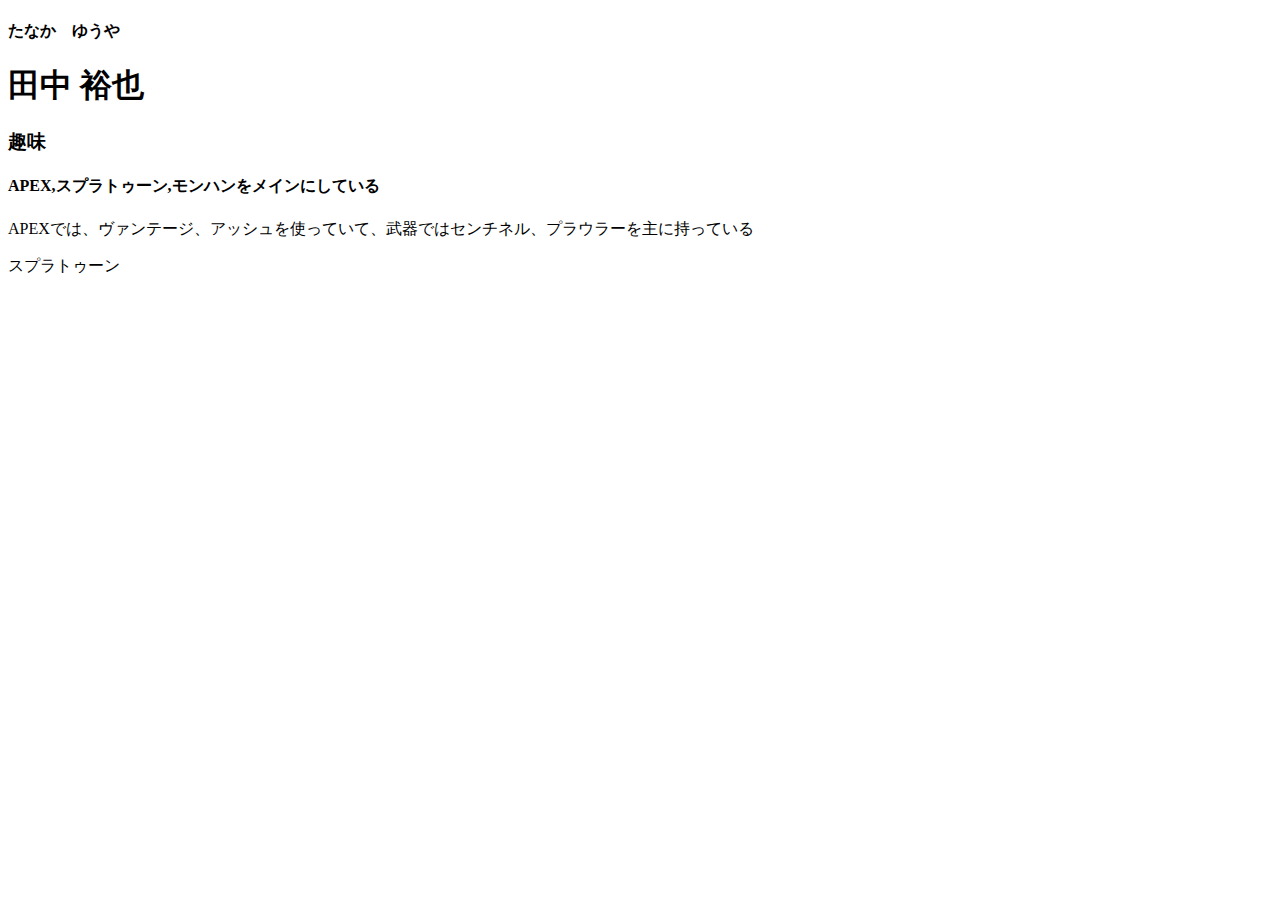
==== about/index.html @ 7646f637 "Create index.html" ====
<!DOCTYPE html>
<html lang="ja">
<head>
    <meta charset="UTF-8">
    <meta name="viewport" content="width=device-width, initial-scale=1.0">

    <title>Document</title>
</head>
<body>
    <h4>たなか　ゆうや</h4>
    <h1>田中 裕也</h1>
    <h3>趣味</h3>
    <h4>APEX,スプラトゥーン,モンハンをメインにしている</h4>
    <p>APEXでは、ヴァンテージ、アッシュを使っていて、武器ではセンチネル、プラウラーを主に持っている
    </p>
    <p>スプラトゥーン</p>
</body>
</html>
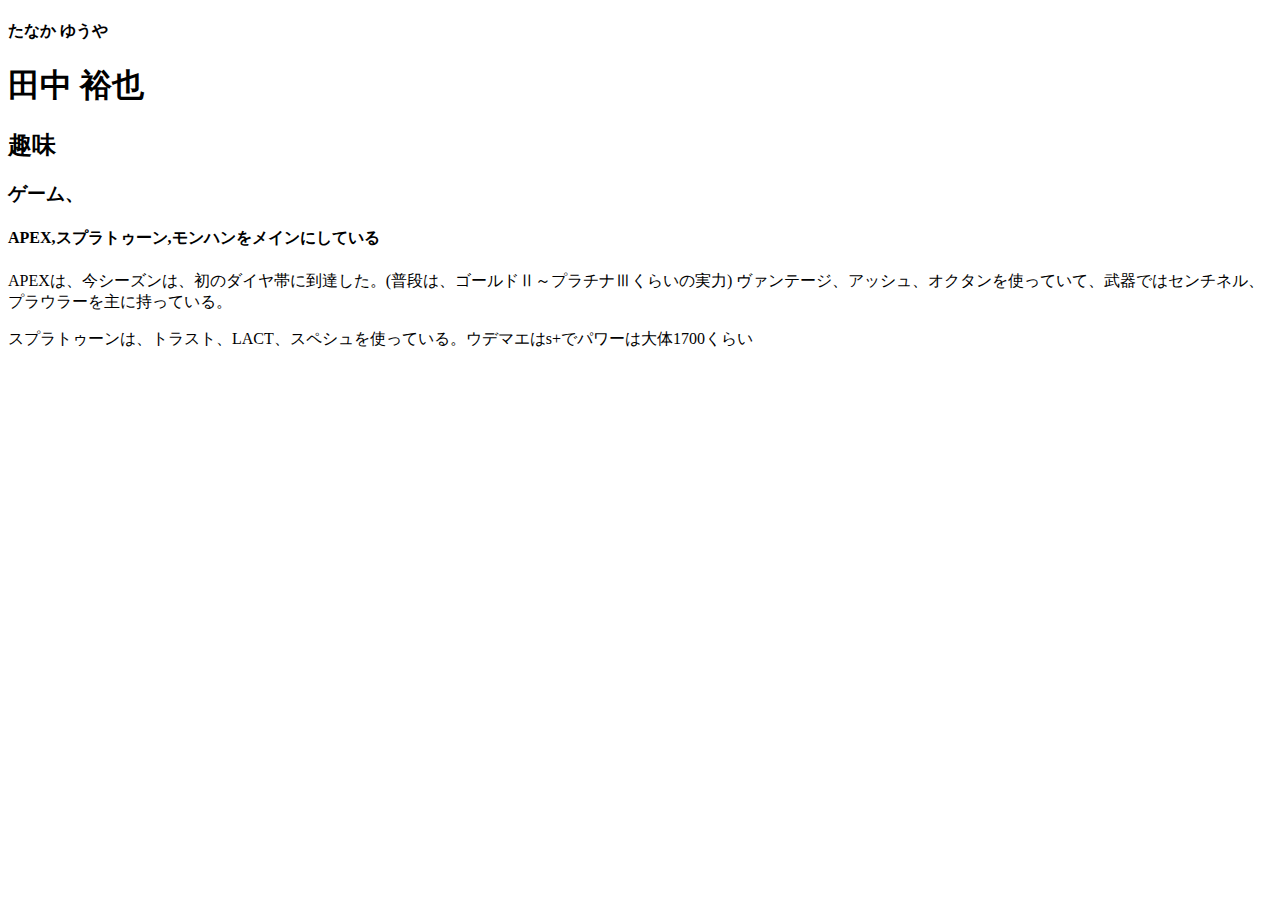
==== commit 6b92fd28: "Update index.html" ====
--- a/about/index.html
+++ b/about/index.html
@@ -4,15 +4,18 @@
     <meta charset="UTF-8">
     <meta name="viewport" content="width=device-width, initial-scale=1.0">
 
-    <title>Document</title>
+    <title>自己紹介</title>
 </head>
 <body>
-    <h4>たなか　ゆうや</h4>
+    <h4>たなか ゆうや</h4>
     <h1>田中 裕也</h1>
-    <h3>趣味</h3>
+    <h2>趣味</h2>
+    <h3>ゲーム、</h3>
     <h4>APEX,スプラトゥーン,モンハンをメインにしている</h4>
-    <p>APEXでは、ヴァンテージ、アッシュを使っていて、武器ではセンチネル、プラウラーを主に持っている
+    <p>APEXは、今シーズンは、初のダイヤ帯に到達した。(普段は、ゴールドⅡ～プラチナⅢくらいの実力)
+        ヴァンテージ、アッシュ、オクタンを使っていて、武器ではセンチネル、プラウラーを主に持っている。
     </p>
-    <p>スプラトゥーン</p>
+    <p>スプラトゥーンは、トラスト、LACT、スペシュを使っている。ウデマエはs+でパワーは大体1700くらい</p>
+
 </body>
 </html>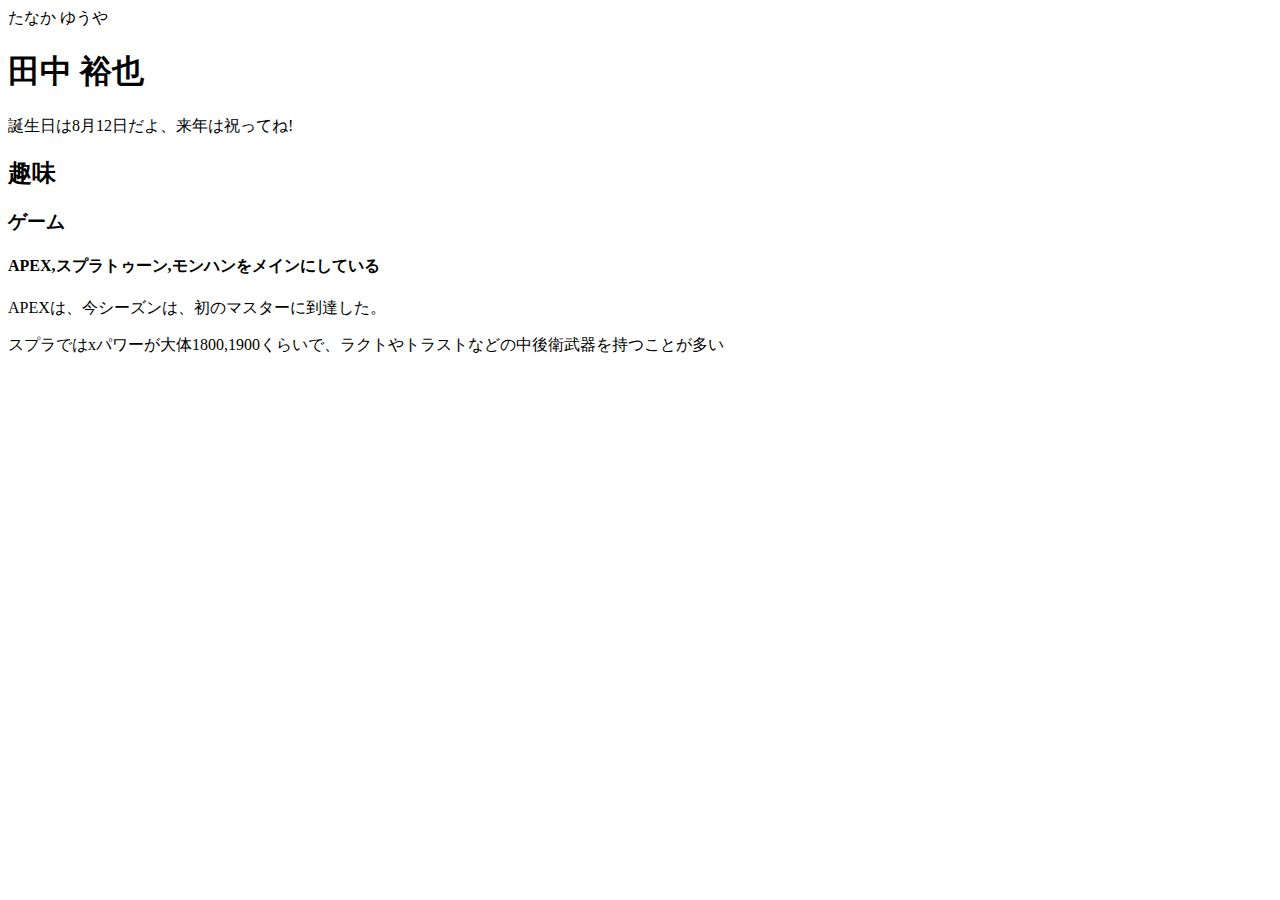
==== commit ef5675ef: "Update index.html" ====
--- a/about/index.html
+++ b/about/index.html
@@ -7,15 +7,17 @@
     <title>自己紹介</title>
 </head>
 <body>
-    <h4>たなか ゆうや</h4>
+    <ruby>たなか ゆうや</ruby>
     <h1>田中 裕也</h1>
+    <p>誕生日は8月12日だよ、来年は祝ってね!</p>
     <h2>趣味</h2>
-    <h3>ゲーム、</h3>
+    <h3>ゲーム</h3>
+    <h3></h3>
     <h4>APEX,スプラトゥーン,モンハンをメインにしている</h4>
-    <p>APEXは、今シーズンは、初のダイヤ帯に到達した。(普段は、ゴールドⅡ～プラチナⅢくらいの実力)
-        ヴァンテージ、アッシュ、オクタンを使っていて、武器ではセンチネル、プラウラーを主に持っている。
-    </p>
-    <p>スプラトゥーンは、トラスト、LACT、スペシュを使っている。ウデマエはs+でパワーは大体1700くらい</p>
+    <p>APEXは、今シーズンは、初のマスターに到達した。</p>
+    <p>スプラではxパワーが大体1800,1900くらいで、ラクトやトラストなどの中後衛武器を持つことが多い</p>
+    <img src=""
+    <p></p>
 
 </body>
 </html>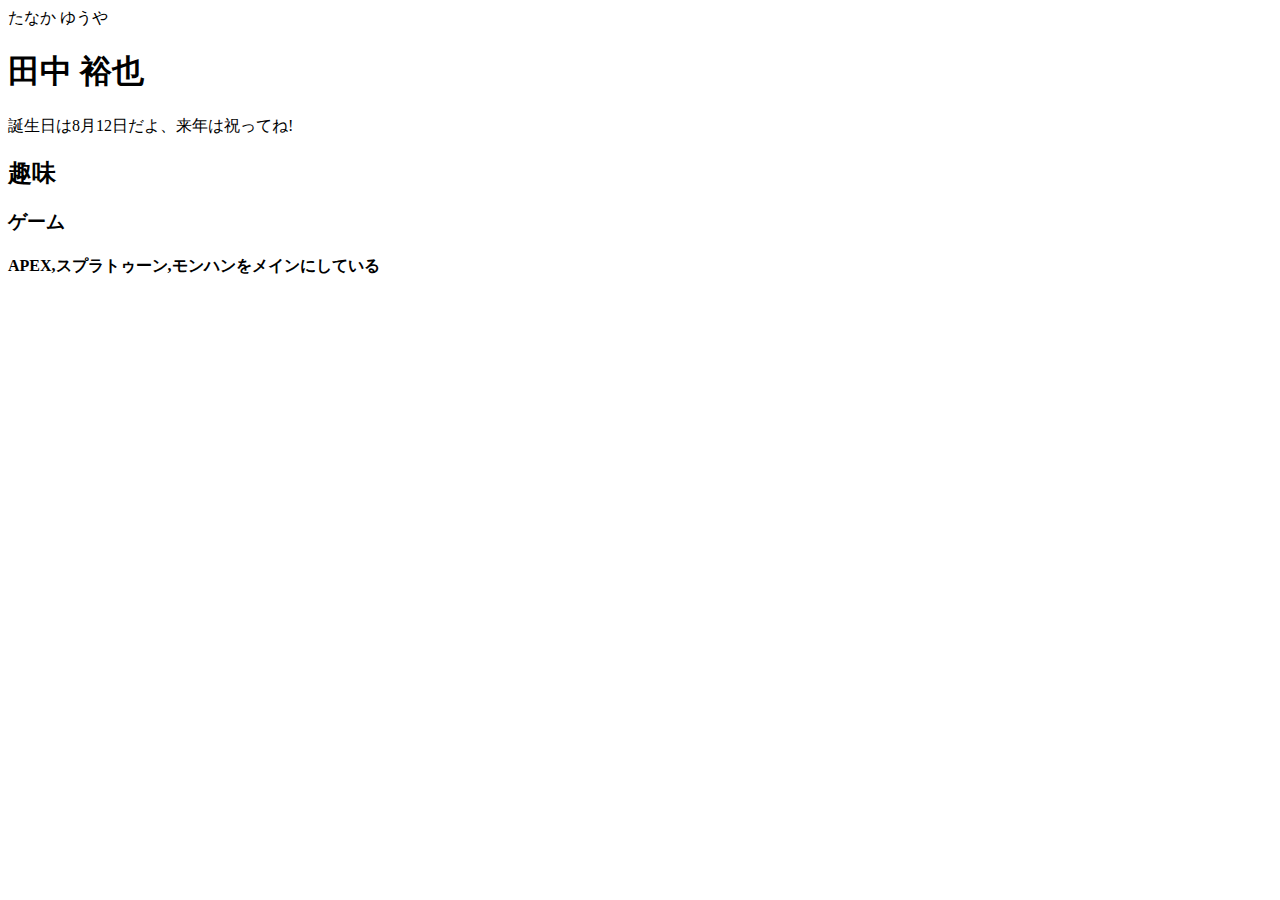
==== commit f7adc635: "Update index.html" ====
--- a/about/index.html
+++ b/about/index.html
@@ -14,9 +14,8 @@
     <h3>ゲーム</h3>
     <h3></h3>
     <h4>APEX,スプラトゥーン,モンハンをメインにしている</h4>
-    <p>APEXは、今シーズンは、初のマスターに到達した。</p>
-    <p>スプラではxパワーが大体1800,1900くらいで、ラクトやトラストなどの中後衛武器を持つことが多い</p>
-    <img src=""
+    <p></p>
+    <img src="" alt="">
     <p></p>
 
 </body>
